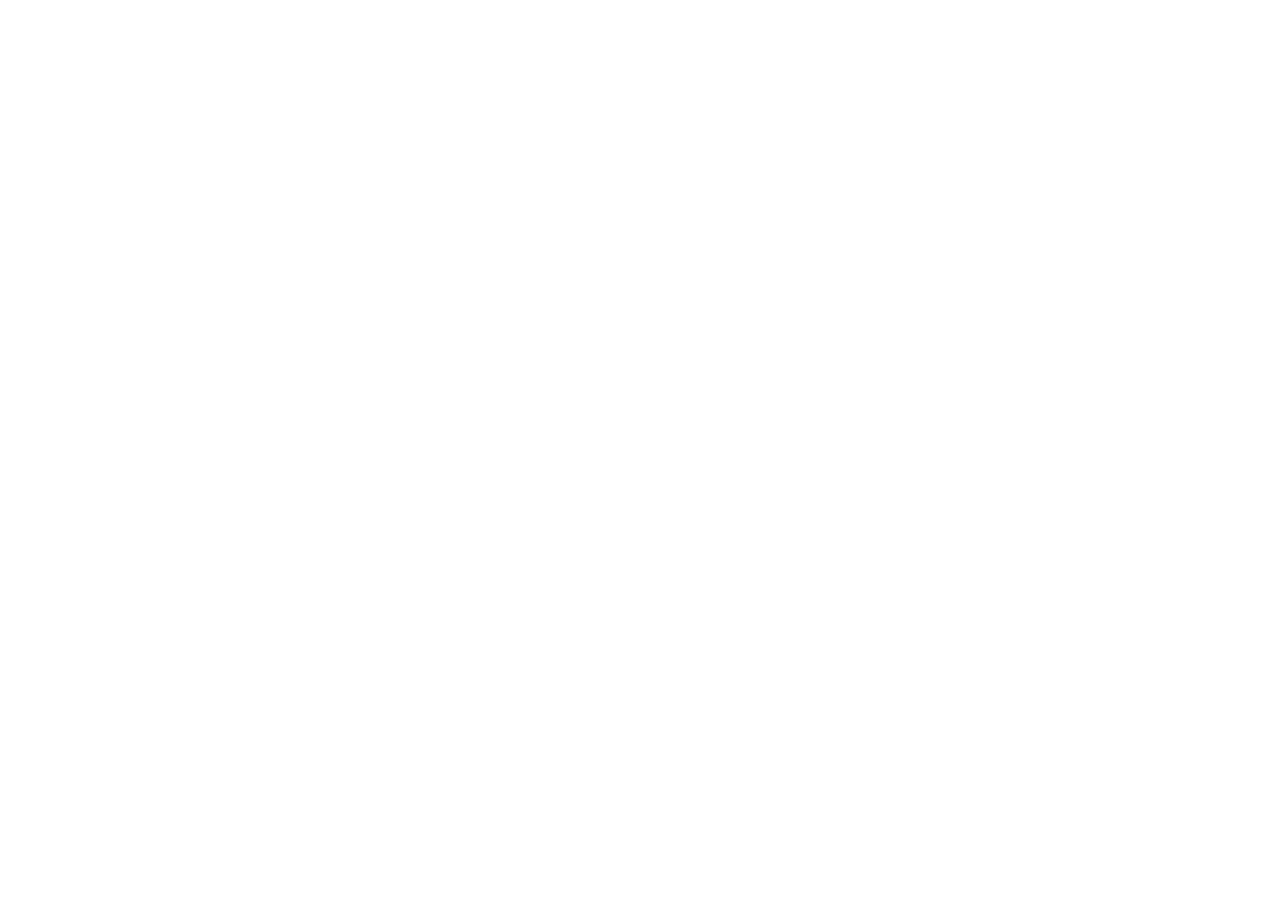
==== index.html @ 6c0d89c5 "Create index.html" ====
<!DOCTYPE html>
<html lang="en">
<head>
    <meta charset="UTF-8">
    <title>2D Browser Game</title>
    <link rel="stylesheet" href="styles.css">
</head>
<body>
    <canvas id="gameCanvas" width="800" height="600"></canvas>
    <script src="game.js"></script>
</body>
</html>
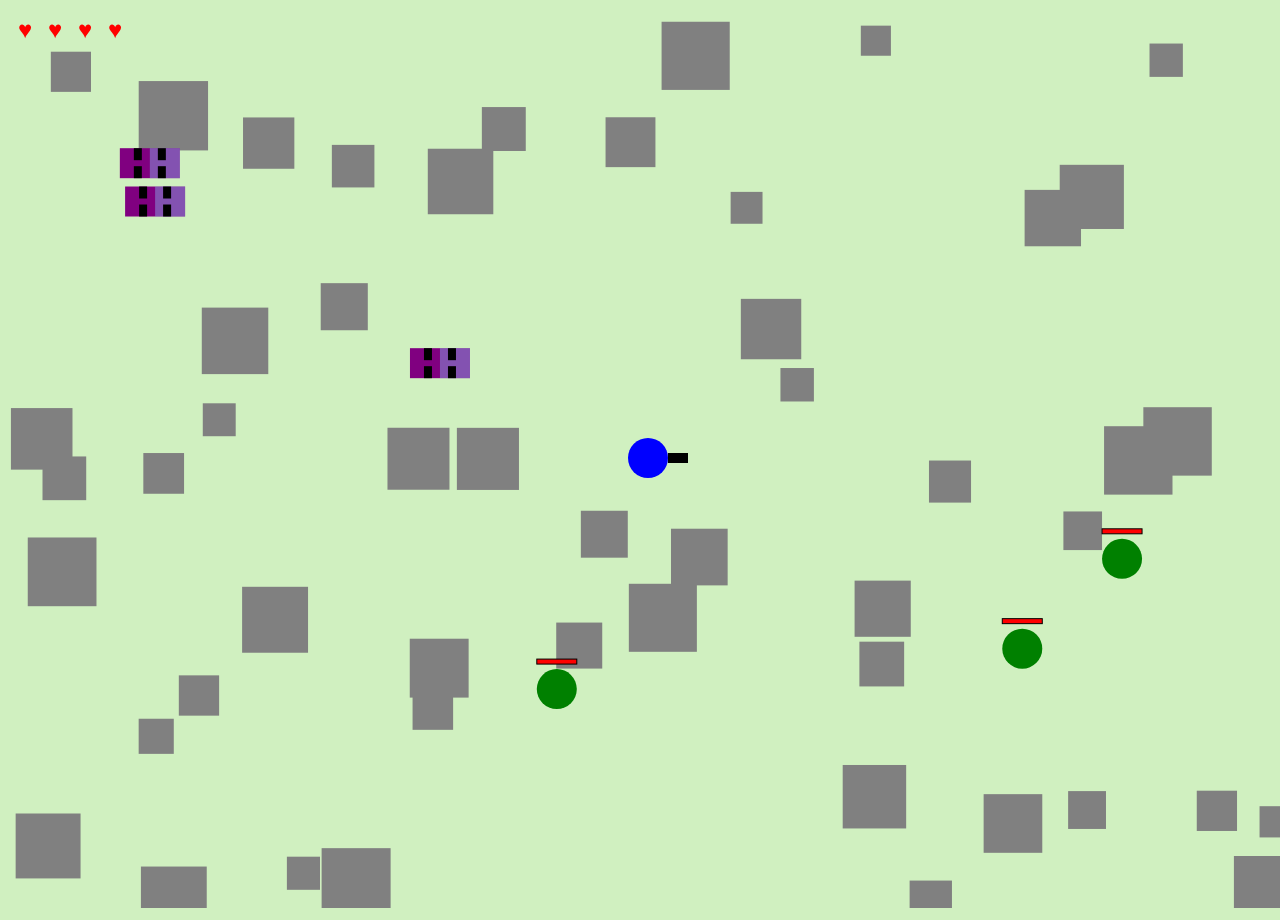
==== commit 03bb4036: "Add files via upload" ====
--- a/index.html
+++ b/index.html
@@ -1,12 +1,11 @@
-<!DOCTYPE html>
-<html lang="en">
-<head>
-    <meta charset="UTF-8">
-    <title>2D Browser Game</title>
-    <link rel="stylesheet" href="styles.css">
-</head>
-<body>
-    <canvas id="gameCanvas" width="800" height="600"></canvas>
-    <script src="game.js"></script>
-</body>
-</html>
+<!DOCTYPE html>
+<html lang="en">
+<head>
+  <meta charset="UTF-8">
+  <meta name="viewport" content="width=device-width, initial-scale=1.0">
+  <title>2dbg</title>
+</head>
+<body>
+  <script src="script.js"></script>
+</body>
+</html>
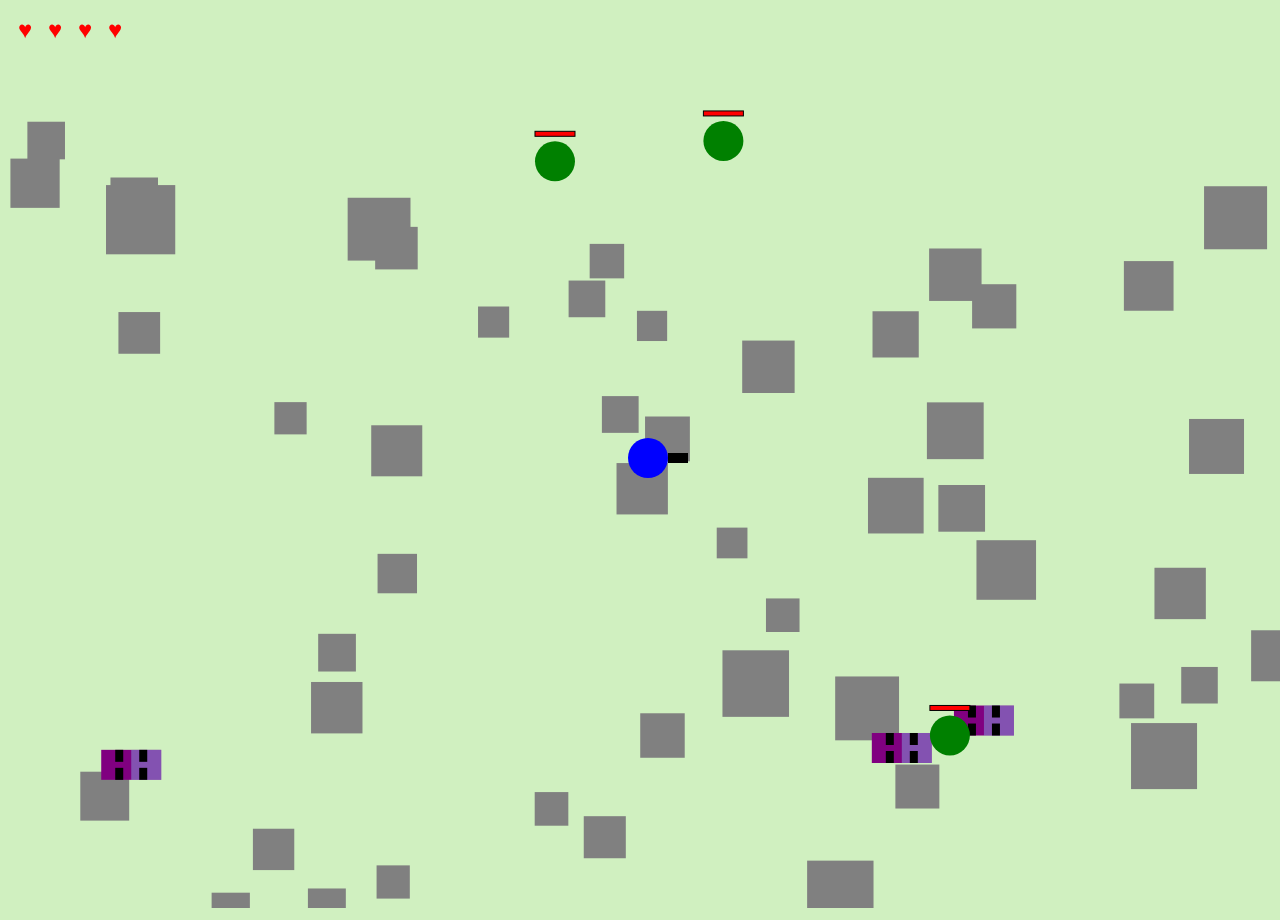
==== commit 9e311349: "Merge pull request #4 from artysta/main" ====
--- a/index.html
+++ b/index.html
@@ -3,9 +3,9 @@
 <head>
   <meta charset="UTF-8">
   <meta name="viewport" content="width=device-width, initial-scale=1.0">
-  <title>2dbg</title>
+  <title>2D Browser Game</title>
 </head>
 <body>
   <script src="script.js"></script>
 </body>
-</html>
+</html>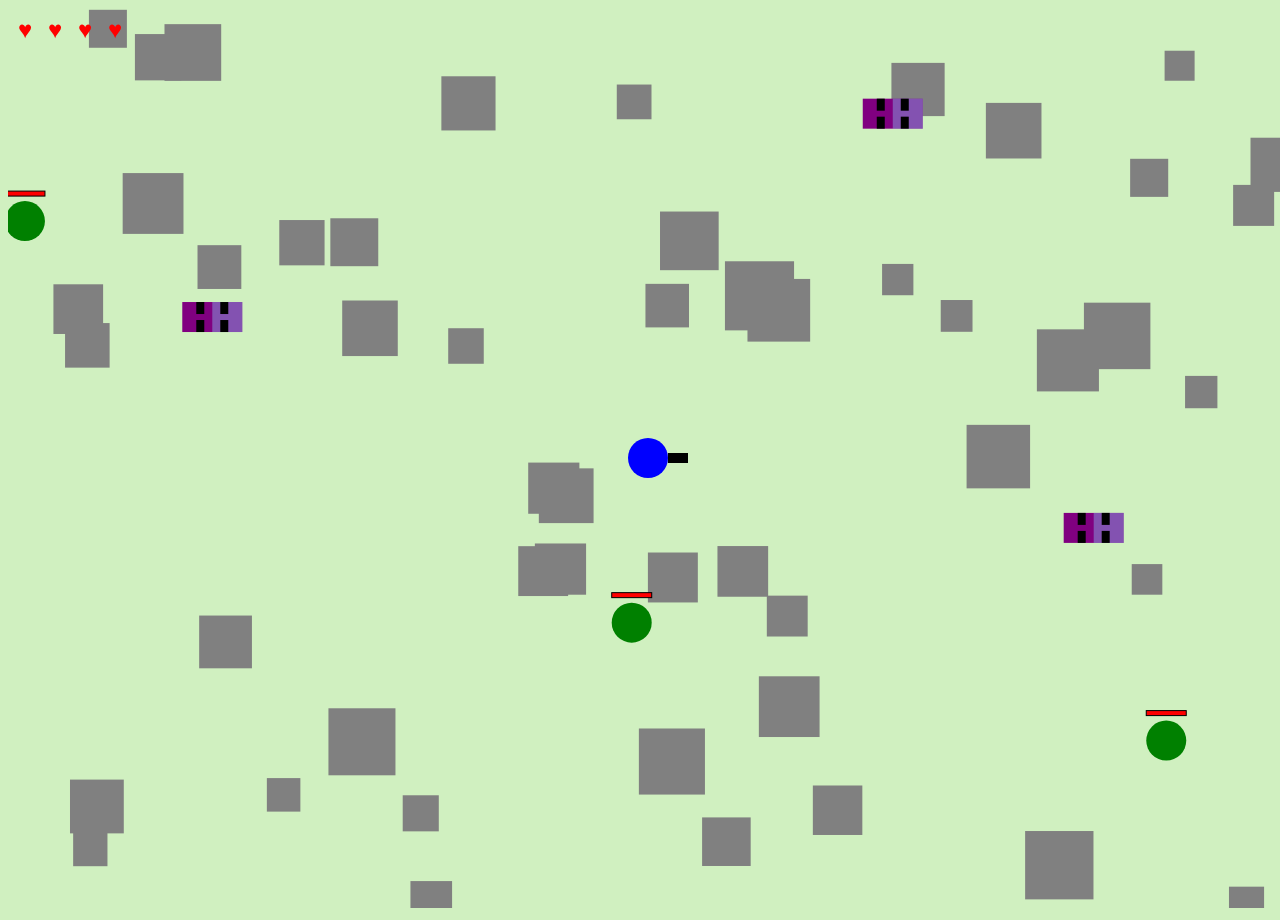
==== commit acea8f90: "Move CSS styles to the separate file" ====
--- a/index.html
+++ b/index.html
@@ -4,6 +4,7 @@
   <meta charset="UTF-8">
   <meta name="viewport" content="width=device-width, initial-scale=1.0">
   <title>2D Browser Game</title>
+  <link rel="stylesheet" href="styles.css">
 </head>
 <body>
   <script src="script.js"></script>
--- a/styles.css
+++ b/styles.css
@@ -0,0 +1,9 @@
+.restart-button {
+    position: absolute;
+    left: 50%;
+    top: 55%;
+    transform: translate(-50%, -50%);
+    font-size: 24px;
+    padding: 10px 20px;
+    display: none;
+}
